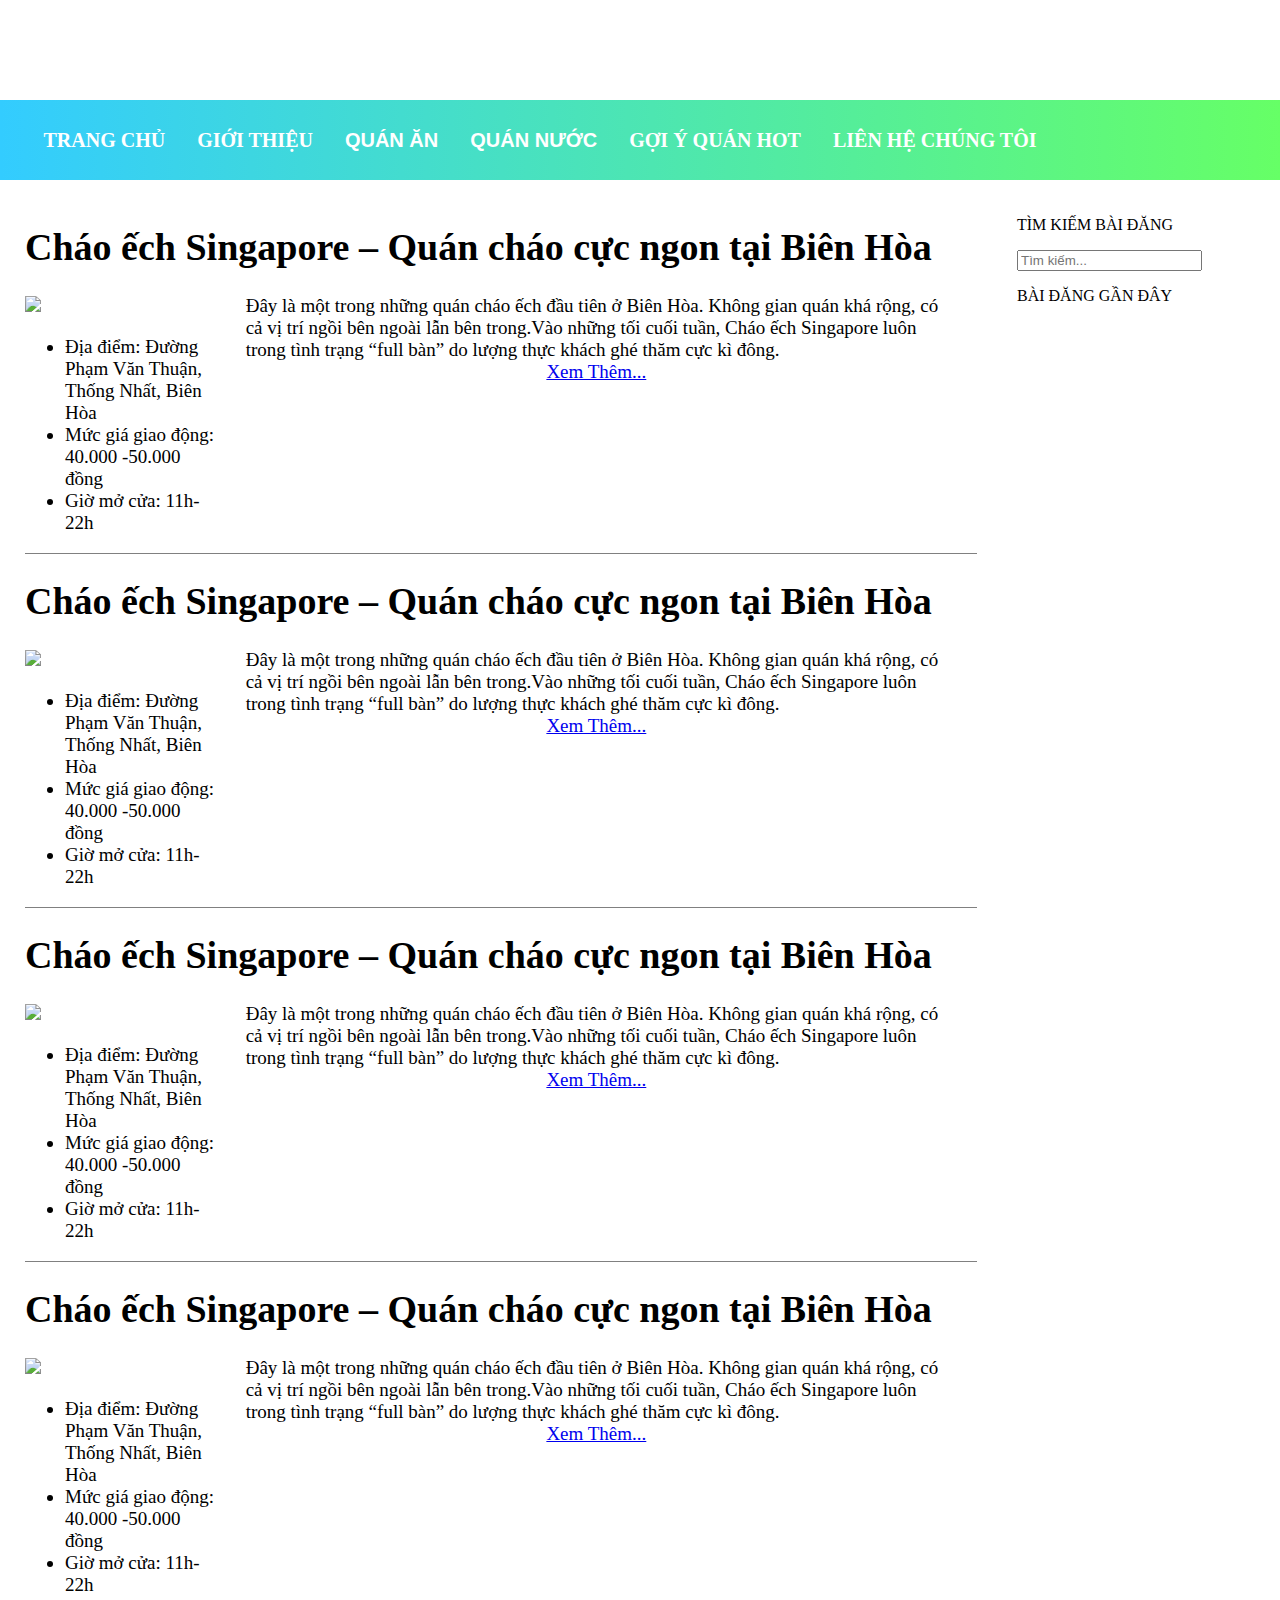
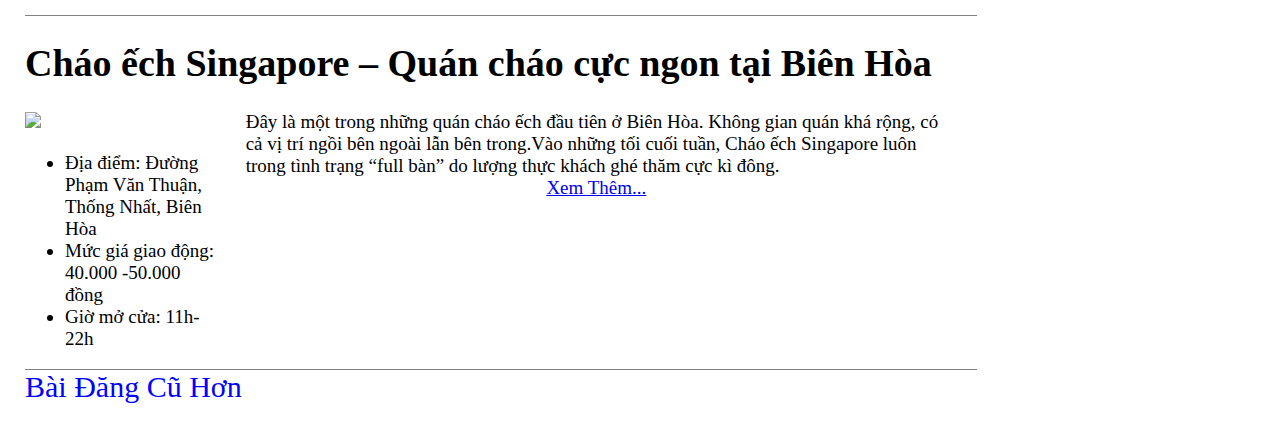
==== ex/index.html @ 0a931dd4 "Longdesign" ====
<!DOCTYPE html>
<html lang="en">
<head>
    <meta charset="UTF-8">
    <meta http-equiv="X-UA-Compatible" content="IE=edge">
    <meta name="viewport" content="width=device-width, initial-scale=1.0">
    <title>Thích Thực</title>
    <link rel="stylesheet" href="./styles.css" class="css">
    <script src="https://kit.fontawesome.com/78b9e2244f.js" crossorigin="anonymous"></script>
</head>
<body>
    <div class="container">
        <div class="header" id="myHeader">
            <div class="header-menu">
                <a href="#" class="menubtn">TRANG CHỦ</a>
                <a href="#" class="menubtn">GIỚI THIỆU</a>
                <div class="dropdown">
                    <button class="menubtn">QUÁN ĂN</button>
                    <div class="dropdown-content">
                        <a href="#">Tiệm Bánh</a>
                        <a href="#">Hàng Xôi</a>
                        <a href="#">Quán Cháo</a>
                        <a href="#">Quán Nướng</a>
                        <a href="#">Quán Lẩu</a>
                        <a href="#">Quán Buffet</a>
                        <a href="#">Quán Nhậu</a>
                        <a href="#">Quán Ăn Gia Đình</a>
                        <a href="#">Xiên Bẩn</a>
                    </div>
                </div>
                <div class="dropdown">
                    <button class="menubtn">QUÁN NƯỚC</button>
                    <div class="dropdown-content">
                        <a href="#">Quán Coffee</a>
                        <a href="#">Trà Chanh Vỉa Hè</a>
                        <a href="#">Trà Sữa</a>
                        <a href="#">Sữa Đậu Nành</a>
                        <a href="#">Quán Kem</a>
                        <a href="#">Quán Trà Đá</a>
                    </div>
                </div>
                <a href="#" class="menubtn">GỢI Ý QUÁN HOT</a>
                <a href="#" class="menubtn">LIÊN HỆ CHÚNG TÔI</a>
            </div>
            <div class="header-icon">
                <a href="#" class="fa-brands fa-facebook"></a>
                <a href="#" class="fa-brands fa-square-instagram"></a>
                <a href="#" class="fa-brands fa-youtube"></a>
            </div>
        </div>
        <div class="content">
            <div class="left-content">
                <div class="context">
                    <h1>Cháo ếch Singapore – Quán cháo cực ngon tại Biên Hòa</h1>
                    <div class="item">
                        <div>
                            <img src="https://cdn.jamja.vn/blog/wp-content/uploads/2019/09/chao-ech-singapore.jpg">
                            <ul>
                                <li>Địa điểm: Đường Phạm Văn Thuận, Thống Nhất, Biên Hòa</li>
                                <li>Mức giá giao động: 40.000 -50.000 đồng</li>
                                <li>Giờ mở cửa: 11h-22h</li>
                            </ul>
                        </div>
                        <div class="item-content">
                            <p>Đây là một trong những quán cháo ếch đầu tiên ở Biên Hòa. Không gian quán khá rộng, có cả vị trí ngồi bên ngoài lẫn bên trong.Vào những tối cuối tuần, Cháo ếch Singapore luôn trong tình trạng “full bàn” do lượng thực khách ghé thăm cực kì đông.</p>
                            <a href="#">Xem Thêm...</a>
                        </div>
                    </div>
                </div>
                <div class="context">
                    <h1>Cháo ếch Singapore – Quán cháo cực ngon tại Biên Hòa</h1>
                    <div class="item">
                        <div>
                            <img src="https://cdn.jamja.vn/blog/wp-content/uploads/2019/09/chao-ech-singapore.jpg">
                            <ul>
                                <li>Địa điểm: Đường Phạm Văn Thuận, Thống Nhất, Biên Hòa</li>
                                <li>Mức giá giao động: 40.000 -50.000 đồng</li>
                                <li>Giờ mở cửa: 11h-22h</li>
                            </ul>
                        </div>
                        <div class="item-content">
                            <p>Đây là một trong những quán cháo ếch đầu tiên ở Biên Hòa. Không gian quán khá rộng, có cả vị trí ngồi bên ngoài lẫn bên trong.Vào những tối cuối tuần, Cháo ếch Singapore luôn trong tình trạng “full bàn” do lượng thực khách ghé thăm cực kì đông.</p>
                            <a href="#">Xem Thêm...</a>
                        </div>
                    </div>
                </div>
                <div class="context">
                    <h1>Cháo ếch Singapore – Quán cháo cực ngon tại Biên Hòa</h1>
                    <div class="item">
                        <div>
                            <img src="https://cdn.jamja.vn/blog/wp-content/uploads/2019/09/chao-ech-singapore.jpg">
                            <ul>
                                <li>Địa điểm: Đường Phạm Văn Thuận, Thống Nhất, Biên Hòa</li>
                                <li>Mức giá giao động: 40.000 -50.000 đồng</li>
                                <li>Giờ mở cửa: 11h-22h</li>
                            </ul>
                        </div>
                        <div class="item-content">
                            <p>Đây là một trong những quán cháo ếch đầu tiên ở Biên Hòa. Không gian quán khá rộng, có cả vị trí ngồi bên ngoài lẫn bên trong.Vào những tối cuối tuần, Cháo ếch Singapore luôn trong tình trạng “full bàn” do lượng thực khách ghé thăm cực kì đông.</p>
                            <a href="#">Xem Thêm...</a>
                        </div>
                    </div>
                </div>
                <div class="context">
                    <h1>Cháo ếch Singapore – Quán cháo cực ngon tại Biên Hòa</h1>
                    <div class="item">
                        <div>
                            <img src="https://cdn.jamja.vn/blog/wp-content/uploads/2019/09/chao-ech-singapore.jpg">
                            <ul>
                                <li>Địa điểm: Đường Phạm Văn Thuận, Thống Nhất, Biên Hòa</li>
                                <li>Mức giá giao động: 40.000 -50.000 đồng</li>
                                <li>Giờ mở cửa: 11h-22h</li>
                            </ul>
                        </div>
                        <div class="item-content">
                            <p>Đây là một trong những quán cháo ếch đầu tiên ở Biên Hòa. Không gian quán khá rộng, có cả vị trí ngồi bên ngoài lẫn bên trong.Vào những tối cuối tuần, Cháo ếch Singapore luôn trong tình trạng “full bàn” do lượng thực khách ghé thăm cực kì đông.</p>
                            <a href="#">Xem Thêm...</a>
                        </div>
                    </div>
                </div>
                <div class="context">
                    <h1>Cháo ếch Singapore – Quán cháo cực ngon tại Biên Hòa</h1>
                    <div class="item">
                        <div>
                            <img src="https://cdn.jamja.vn/blog/wp-content/uploads/2019/09/chao-ech-singapore.jpg">
                            <ul>
                                <li>Địa điểm: Đường Phạm Văn Thuận, Thống Nhất, Biên Hòa</li>
                                <li>Mức giá giao động: 40.000 -50.000 đồng</li>
                                <li>Giờ mở cửa: 11h-22h</li>
                            </ul>
                        </div>
                        <div class="item-content">
                            <p>Đây là một trong những quán cháo ếch đầu tiên ở Biên Hòa. Không gian quán khá rộng, có cả vị trí ngồi bên ngoài lẫn bên trong.Vào những tối cuối tuần, Cháo ếch Singapore luôn trong tình trạng “full bàn” do lượng thực khách ghé thăm cực kì đông.</p>
                            <a href="#">Xem Thêm...</a>
                        </div>
                    </div>
                </div>
                <a href="#" class="ex-content">Bài Đăng Cũ Hơn</a>
            </div>
            <div class="right-content">
                <p>TÌM KIẾM BÀI ĐĂNG</p>
                <input type="text" placeholder="Tìm kiếm...">
                <P>BÀI ĐĂNG GẦN ĐÂY</P>
            </div>
        </div>
        <div class="footer"></div>
    </div>
    <script src="./script.js"></script>
</body>
</html>
---- ex/styles.css ----
body, html {
    margin: 0;
    box-sizing: border-box;
    background-image: url(./vietnamesefood.png);
    background-repeat: no-repeat;
    background-size: 100% auto ;
    background-position: center center;
    background-attachment: fixed;
    height: 100%;
  }
.container{

}
.header{
    width: 100%;
    height: 80px;
    background-image: linear-gradient(to right, #33ccff,#66ff66);
    display: flex;
    justify-content: space-between;
    position: absolute;
    top: 100px;
}
.sticky {
    position: fixed;
    top: 0;
    width: 100%;
}
.header-menu{
    margin: auto;
    width: fit-content;
    height: 80px;
    display: flex;
    align-items: center;
}
.header-icon{
    width: 200px;
    display: flex;
    justify-content: space-evenly;
    align-items: center;
}
.header-icon a{
    text-decoration: none;
    font-size: 30px;
}
.header-menu a, button{
    text-decoration: none;
    font-size: 20px;
    font-weight: bolder;
}
.menubtn{
    color: white;
    padding: 16px;
    font-size: 20px;
    border: none;
    cursor: pointer;
    background-color: transparent;
}
.dropdown{
    position: relative;
    display: inline-block;
}
.dropdown-content{
    display: none;
    position: absolute;
    background-color: white;
    box-shadow: 0px 8px 16px 0px rgba(0,0,0,0.2);

}
.dropdown-content a {
    color: black;
    padding: 12px 16px;
    text-decoration: none;
    display: block;
    width: 170px;
}
.dropdown-content a:hover{
    background-color: gray;
    color: white
}
.dropdown:hover .dropdown-content{
    display: block;
}
.menubtn:hover {
    background-color: white;
    color: gray;
}
.content{
    width: 1270px;
    background-color: white;
    margin: 180px auto 0;
    display: flex;
    
}
.left-content{
    width: 1000px;
    margin: 20px;
    font-size: 19px;
}
.context{
    border-bottom: 1px solid gray;
}
.item{
    display: flex;
}
.item p{
    margin: 0 30px;
}
.item-content{
    display: flex;
    flex-direction: column;
    align-items: center;
}
.item-content button{
    width: fit-content;
    margin-top: 20px;
}
.right-content{
    width: 270px;
}
.right-content{
    padding: 20px;
    width: 250px;
}
.ex-content{
    font-size: 30px;
    text-decoration: none;
    color: blue;
}
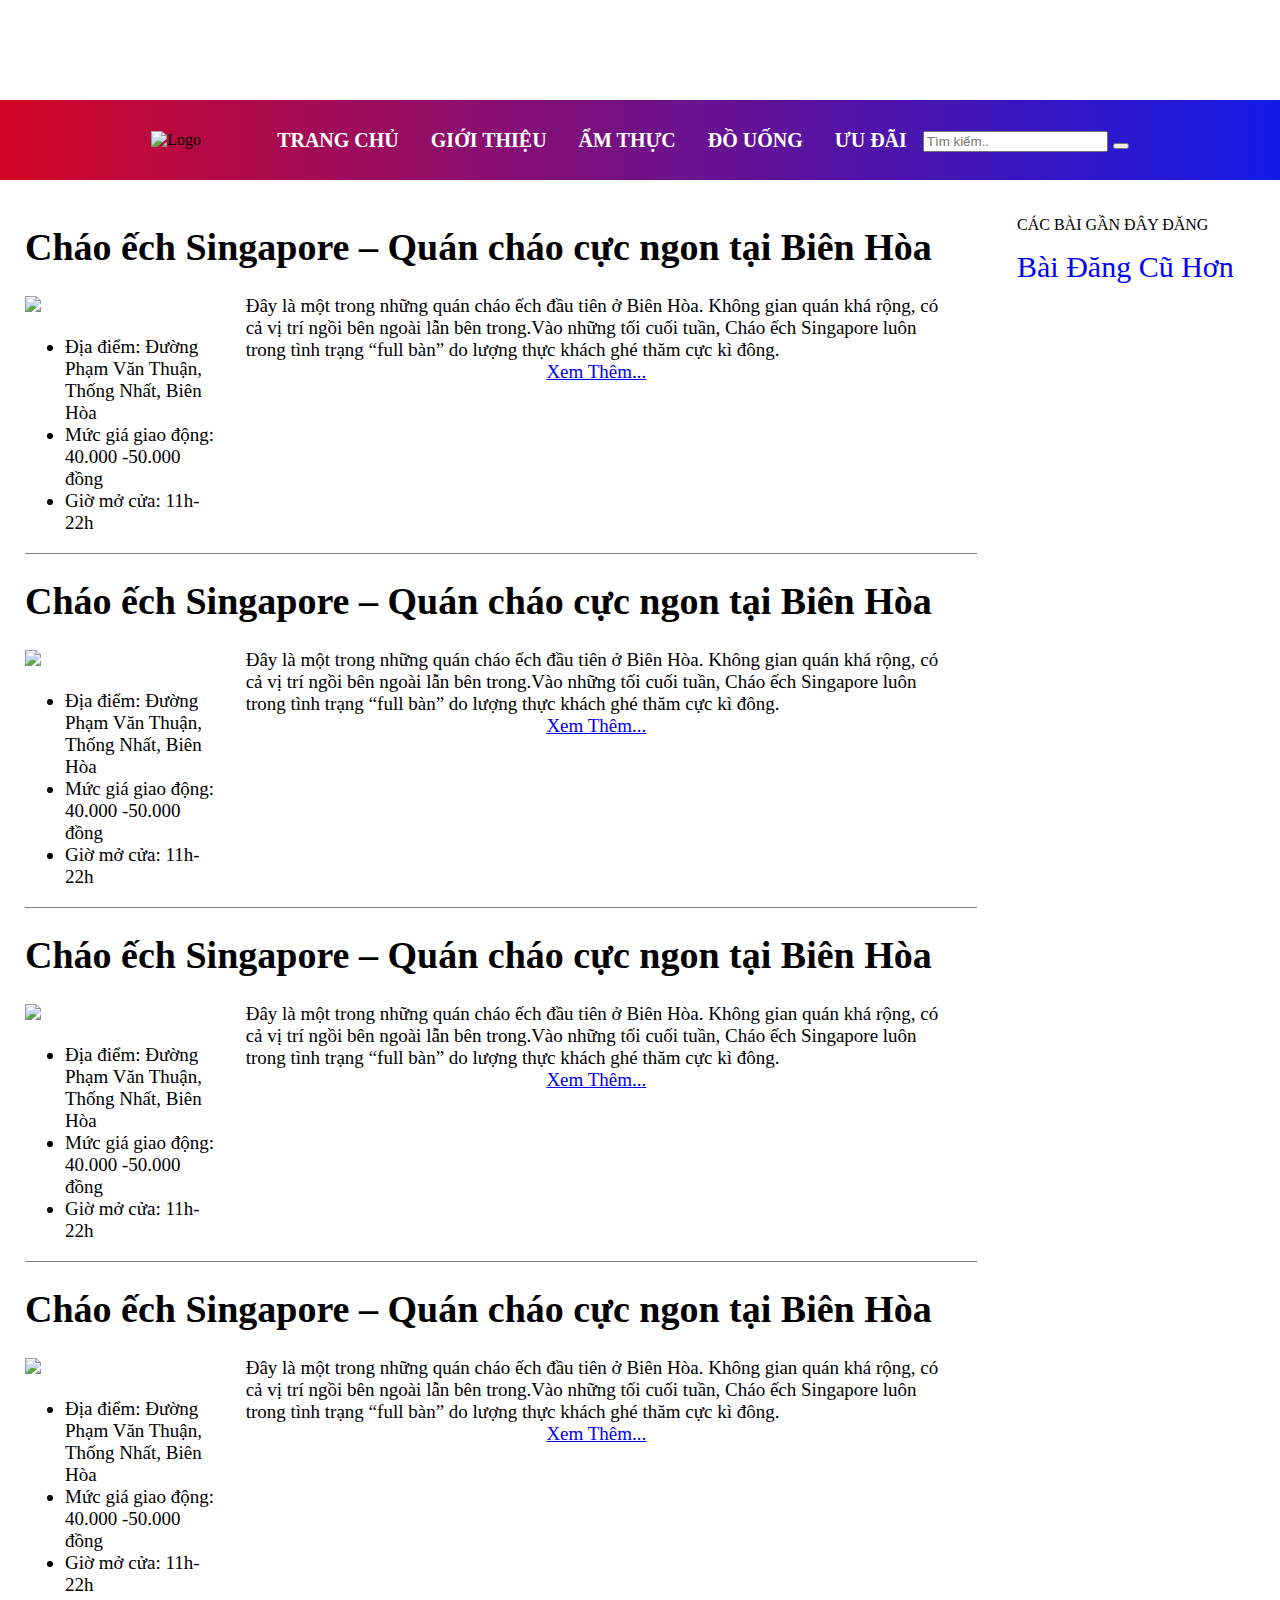
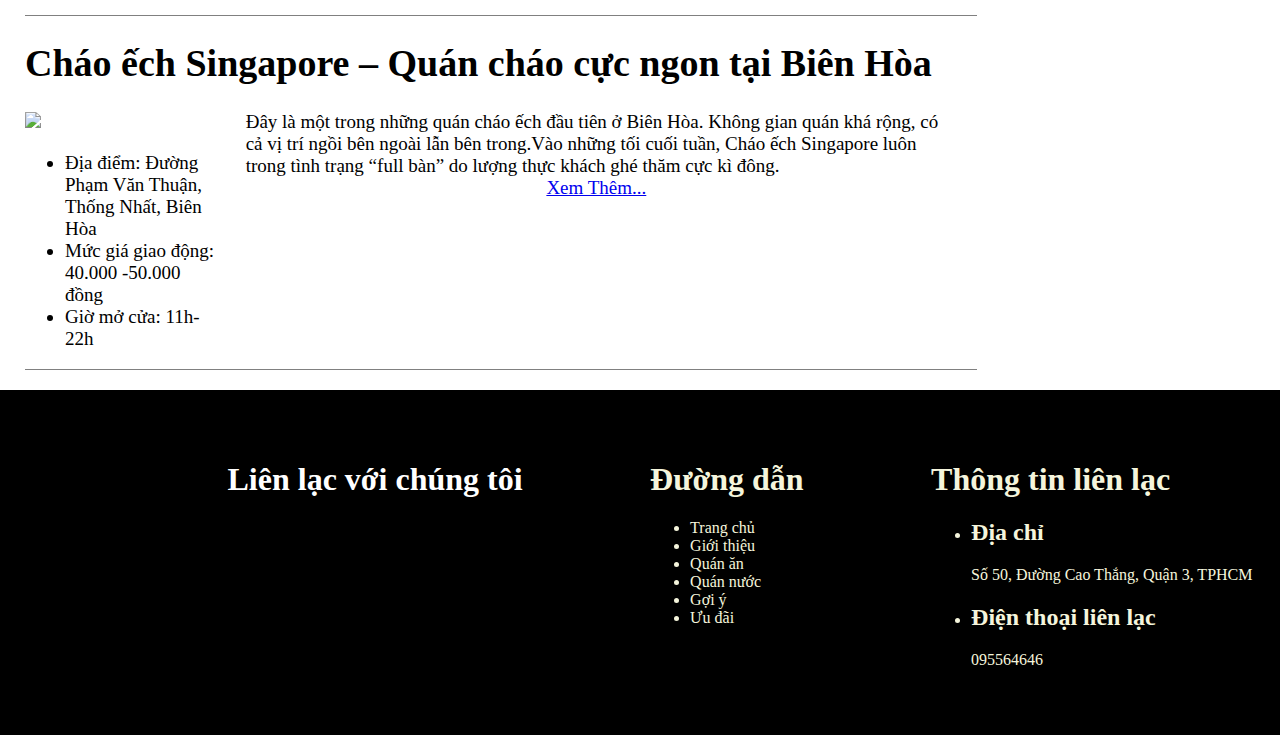
==== commit a127794f: "Merge branch 'dev_phuong' of https://github.com/Taduynguyen/Duan01-Nhomnguoicaotuoi into dev_phuong" ====
--- a/ex/index.html
+++ b/ex/index.html
@@ -1,150 +1,216 @@
 <!DOCTYPE html>
 <html lang="en">
-<head>
-    <meta charset="UTF-8">
-    <meta http-equiv="X-UA-Compatible" content="IE=edge">
-    <meta name="viewport" content="width=device-width, initial-scale=1.0">
+  <head>
+    <meta charset="UTF-8" />
+    <meta http-equiv="X-UA-Compatible" content="IE=edge" />
+    <meta name="viewport" content="width=device-width, initial-scale=1.0" />
     <title>Thích Thực</title>
-    <link rel="stylesheet" href="./styles.css" class="css">
-    <script src="https://kit.fontawesome.com/78b9e2244f.js" crossorigin="anonymous"></script>
-</head>
-<body>
+    <link rel="stylesheet" href="./styles.css" class="css" />
+    <script
+      src="https://kit.fontawesome.com/78b9e2244f.js"
+      crossorigin="anonymous"
+    ></script>
+  </head>
+  <body>
     <div class="container">
-        <div class="header" id="myHeader">
-            <div class="header-menu">
-                <a href="#" class="menubtn">TRANG CHỦ</a>
-                <a href="#" class="menubtn">GIỚI THIỆU</a>
-                <div class="dropdown">
-                    <button class="menubtn">QUÁN ĂN</button>
-                    <div class="dropdown-content">
-                        <a href="#">Tiệm Bánh</a>
-                        <a href="#">Hàng Xôi</a>
-                        <a href="#">Quán Cháo</a>
-                        <a href="#">Quán Nướng</a>
-                        <a href="#">Quán Lẩu</a>
-                        <a href="#">Quán Buffet</a>
-                        <a href="#">Quán Nhậu</a>
-                        <a href="#">Quán Ăn Gia Đình</a>
-                        <a href="#">Xiên Bẩn</a>
-                    </div>
-                </div>
-                <div class="dropdown">
-                    <button class="menubtn">QUÁN NƯỚC</button>
-                    <div class="dropdown-content">
-                        <a href="#">Quán Coffee</a>
-                        <a href="#">Trà Chanh Vỉa Hè</a>
-                        <a href="#">Trà Sữa</a>
-                        <a href="#">Sữa Đậu Nành</a>
-                        <a href="#">Quán Kem</a>
-                        <a href="#">Quán Trà Đá</a>
-                    </div>
-                </div>
-                <a href="#" class="menubtn">GỢI Ý QUÁN HOT</a>
-                <a href="#" class="menubtn">LIÊN HỆ CHÚNG TÔI</a>
-            </div>
-            <div class="header-icon">
-                <a href="#" class="fa-brands fa-facebook"></a>
-                <a href="#" class="fa-brands fa-square-instagram"></a>
-                <a href="#" class="fa-brands fa-youtube"></a>
-            </div>
-        </div>
-        <div class="content">
-            <div class="left-content">
-                <div class="context">
-                    <h1>Cháo ếch Singapore – Quán cháo cực ngon tại Biên Hòa</h1>
-                    <div class="item">
-                        <div>
-                            <img src="https://cdn.jamja.vn/blog/wp-content/uploads/2019/09/chao-ech-singapore.jpg">
-                            <ul>
-                                <li>Địa điểm: Đường Phạm Văn Thuận, Thống Nhất, Biên Hòa</li>
-                                <li>Mức giá giao động: 40.000 -50.000 đồng</li>
-                                <li>Giờ mở cửa: 11h-22h</li>
-                            </ul>
-                        </div>
-                        <div class="item-content">
-                            <p>Đây là một trong những quán cháo ếch đầu tiên ở Biên Hòa. Không gian quán khá rộng, có cả vị trí ngồi bên ngoài lẫn bên trong.Vào những tối cuối tuần, Cháo ếch Singapore luôn trong tình trạng “full bàn” do lượng thực khách ghé thăm cực kì đông.</p>
-                            <a href="#">Xem Thêm...</a>
-                        </div>
-                    </div>
-                </div>
-                <div class="context">
-                    <h1>Cháo ếch Singapore – Quán cháo cực ngon tại Biên Hòa</h1>
-                    <div class="item">
-                        <div>
-                            <img src="https://cdn.jamja.vn/blog/wp-content/uploads/2019/09/chao-ech-singapore.jpg">
-                            <ul>
-                                <li>Địa điểm: Đường Phạm Văn Thuận, Thống Nhất, Biên Hòa</li>
-                                <li>Mức giá giao động: 40.000 -50.000 đồng</li>
-                                <li>Giờ mở cửa: 11h-22h</li>
-                            </ul>
-                        </div>
-                        <div class="item-content">
-                            <p>Đây là một trong những quán cháo ếch đầu tiên ở Biên Hòa. Không gian quán khá rộng, có cả vị trí ngồi bên ngoài lẫn bên trong.Vào những tối cuối tuần, Cháo ếch Singapore luôn trong tình trạng “full bàn” do lượng thực khách ghé thăm cực kì đông.</p>
-                            <a href="#">Xem Thêm...</a>
-                        </div>
-                    </div>
-                </div>
-                <div class="context">
-                    <h1>Cháo ếch Singapore – Quán cháo cực ngon tại Biên Hòa</h1>
-                    <div class="item">
-                        <div>
-                            <img src="https://cdn.jamja.vn/blog/wp-content/uploads/2019/09/chao-ech-singapore.jpg">
-                            <ul>
-                                <li>Địa điểm: Đường Phạm Văn Thuận, Thống Nhất, Biên Hòa</li>
-                                <li>Mức giá giao động: 40.000 -50.000 đồng</li>
-                                <li>Giờ mở cửa: 11h-22h</li>
-                            </ul>
-                        </div>
-                        <div class="item-content">
-                            <p>Đây là một trong những quán cháo ếch đầu tiên ở Biên Hòa. Không gian quán khá rộng, có cả vị trí ngồi bên ngoài lẫn bên trong.Vào những tối cuối tuần, Cháo ếch Singapore luôn trong tình trạng “full bàn” do lượng thực khách ghé thăm cực kì đông.</p>
-                            <a href="#">Xem Thêm...</a>
-                        </div>
-                    </div>
-                </div>
-                <div class="context">
-                    <h1>Cháo ếch Singapore – Quán cháo cực ngon tại Biên Hòa</h1>
-                    <div class="item">
-                        <div>
-                            <img src="https://cdn.jamja.vn/blog/wp-content/uploads/2019/09/chao-ech-singapore.jpg">
-                            <ul>
-                                <li>Địa điểm: Đường Phạm Văn Thuận, Thống Nhất, Biên Hòa</li>
-                                <li>Mức giá giao động: 40.000 -50.000 đồng</li>
-                                <li>Giờ mở cửa: 11h-22h</li>
-                            </ul>
-                        </div>
-                        <div class="item-content">
-                            <p>Đây là một trong những quán cháo ếch đầu tiên ở Biên Hòa. Không gian quán khá rộng, có cả vị trí ngồi bên ngoài lẫn bên trong.Vào những tối cuối tuần, Cháo ếch Singapore luôn trong tình trạng “full bàn” do lượng thực khách ghé thăm cực kì đông.</p>
-                            <a href="#">Xem Thêm...</a>
-                        </div>
-                    </div>
-                </div>
-                <div class="context">
-                    <h1>Cháo ếch Singapore – Quán cháo cực ngon tại Biên Hòa</h1>
-                    <div class="item">
-                        <div>
-                            <img src="https://cdn.jamja.vn/blog/wp-content/uploads/2019/09/chao-ech-singapore.jpg">
-                            <ul>
-                                <li>Địa điểm: Đường Phạm Văn Thuận, Thống Nhất, Biên Hòa</li>
-                                <li>Mức giá giao động: 40.000 -50.000 đồng</li>
-                                <li>Giờ mở cửa: 11h-22h</li>
-                            </ul>
-                        </div>
-                        <div class="item-content">
-                            <p>Đây là một trong những quán cháo ếch đầu tiên ở Biên Hòa. Không gian quán khá rộng, có cả vị trí ngồi bên ngoài lẫn bên trong.Vào những tối cuối tuần, Cháo ếch Singapore luôn trong tình trạng “full bàn” do lượng thực khách ghé thăm cực kì đông.</p>
-                            <a href="#">Xem Thêm...</a>
-                        </div>
-                    </div>
-                </div>
-                <a href="#" class="ex-content">Bài Đăng Cũ Hơn</a>
-            </div>
-            <div class="right-content">
-                <p>TÌM KIẾM BÀI ĐĂNG</p>
-                <input type="text" placeholder="Tìm kiếm...">
-                <P>BÀI ĐĂNG GẦN ĐÂY</P>
-            </div>
-        </div>
-        <div class="footer"></div>
+      <div class="header" id="myHeader">
+        <div class="header-menu">
+          <img class="logo" src="./Sài Gòn.gif" alt="Logo" />
+          <a href="#" class="menubtn">TRANG CHỦ</a>
+          <a href="#" class="menubtn">GIỚI THIỆU</a>
+          <div class="dropdown">
+            <button class="menubtn">ẨM THỰC</button>
+            <div class="dropdown-content">
+              <a href="#">Đường Phố</a>
+              <a href="#">Nhà Hàng</a>
+              <a href="#">Đa Văn Hoá </a>
+            </div>
+          </div>
+          <div class="dropdown">
+            <button class="menubtn">ĐỒ UỐNG</button>
+            <div class="dropdown-content">
+              <a href="#">Cà Phê</a>
+              <a href="#">Trà Sữa</a>
+              <a href="#">Tráng Miệng</a>
+            </div>
+          </div>
+          <a href="#" class="menubtn">ƯU ĐÃI</a>
+          <div class="search-container">
+            <form>
+              <input type="text" placeholder="Tìm kiếm.." name="search" />
+              <button type="submit"><i class="fa fa-search"></i></button>
+            </form>
+          </div>
+        </div>
+      </div>
+      <div class="content">
+        <div class="left-content">
+          <div class="context">
+            <h1>Cháo ếch Singapore – Quán cháo cực ngon tại Biên Hòa</h1>
+            <div class="item">
+              <div>
+                <img
+                  src="https://cdn.jamja.vn/blog/wp-content/uploads/2019/09/chao-ech-singapore.jpg"
+                />
+                <ul>
+                  <li>Địa điểm: Đường Phạm Văn Thuận, Thống Nhất, Biên Hòa</li>
+                  <li>Mức giá giao động: 40.000 -50.000 đồng</li>
+                  <li>Giờ mở cửa: 11h-22h</li>
+                </ul>
+              </div>
+              <div class="item-content">
+                <p>
+                  Đây là một trong những quán cháo ếch đầu tiên ở Biên Hòa.
+                  Không gian quán khá rộng, có cả vị trí ngồi bên ngoài lẫn bên
+                  trong.Vào những tối cuối tuần, Cháo ếch Singapore luôn trong
+                  tình trạng “full bàn” do lượng thực khách ghé thăm cực kì
+                  đông.
+                </p>
+                <a href="#">Xem Thêm...</a>
+              </div>
+            </div>
+          </div>
+          <div class="context">
+            <h1>Cháo ếch Singapore – Quán cháo cực ngon tại Biên Hòa</h1>
+            <div class="item">
+              <div>
+                <img
+                  src="https://cdn.jamja.vn/blog/wp-content/uploads/2019/09/chao-ech-singapore.jpg"
+                />
+                <ul>
+                  <li>Địa điểm: Đường Phạm Văn Thuận, Thống Nhất, Biên Hòa</li>
+                  <li>Mức giá giao động: 40.000 -50.000 đồng</li>
+                  <li>Giờ mở cửa: 11h-22h</li>
+                </ul>
+              </div>
+              <div class="item-content">
+                <p>
+                  Đây là một trong những quán cháo ếch đầu tiên ở Biên Hòa.
+                  Không gian quán khá rộng, có cả vị trí ngồi bên ngoài lẫn bên
+                  trong.Vào những tối cuối tuần, Cháo ếch Singapore luôn trong
+                  tình trạng “full bàn” do lượng thực khách ghé thăm cực kì
+                  đông.
+                </p>
+                <a href="#">Xem Thêm...</a>
+              </div>
+            </div>
+          </div>
+          <div class="context">
+            <h1>Cháo ếch Singapore – Quán cháo cực ngon tại Biên Hòa</h1>
+            <div class="item">
+              <div>
+                <img
+                  src="https://cdn.jamja.vn/blog/wp-content/uploads/2019/09/chao-ech-singapore.jpg"
+                />
+                <ul>
+                  <li>Địa điểm: Đường Phạm Văn Thuận, Thống Nhất, Biên Hòa</li>
+                  <li>Mức giá giao động: 40.000 -50.000 đồng</li>
+                  <li>Giờ mở cửa: 11h-22h</li>
+                </ul>
+              </div>
+              <div class="item-content">
+                <p>
+                  Đây là một trong những quán cháo ếch đầu tiên ở Biên Hòa.
+                  Không gian quán khá rộng, có cả vị trí ngồi bên ngoài lẫn bên
+                  trong.Vào những tối cuối tuần, Cháo ếch Singapore luôn trong
+                  tình trạng “full bàn” do lượng thực khách ghé thăm cực kì
+                  đông.
+                </p>
+                <a href="#">Xem Thêm...</a>
+              </div>
+            </div>
+          </div>
+          <div class="context">
+            <h1>Cháo ếch Singapore – Quán cháo cực ngon tại Biên Hòa</h1>
+            <div class="item">
+              <div>
+                <img
+                  src="https://cdn.jamja.vn/blog/wp-content/uploads/2019/09/chao-ech-singapore.jpg"
+                />
+                <ul>
+                  <li>Địa điểm: Đường Phạm Văn Thuận, Thống Nhất, Biên Hòa</li>
+                  <li>Mức giá giao động: 40.000 -50.000 đồng</li>
+                  <li>Giờ mở cửa: 11h-22h</li>
+                </ul>
+              </div>
+              <div class="item-content">
+                <p>
+                  Đây là một trong những quán cháo ếch đầu tiên ở Biên Hòa.
+                  Không gian quán khá rộng, có cả vị trí ngồi bên ngoài lẫn bên
+                  trong.Vào những tối cuối tuần, Cháo ếch Singapore luôn trong
+                  tình trạng “full bàn” do lượng thực khách ghé thăm cực kì
+                  đông.
+                </p>
+                <a href="#">Xem Thêm...</a>
+              </div>
+            </div>
+          </div>
+          <div class="context">
+            <h1>Cháo ếch Singapore – Quán cháo cực ngon tại Biên Hòa</h1>
+            <div class="item">
+              <div>
+                <img
+                  src="https://cdn.jamja.vn/blog/wp-content/uploads/2019/09/chao-ech-singapore.jpg"
+                />
+                <ul>
+                  <li>Địa điểm: Đường Phạm Văn Thuận, Thống Nhất, Biên Hòa</li>
+                  <li>Mức giá giao động: 40.000 -50.000 đồng</li>
+                  <li>Giờ mở cửa: 11h-22h</li>
+                </ul>
+              </div>
+              <div class="item-content">
+                <p>
+                  Đây là một trong những quán cháo ếch đầu tiên ở Biên Hòa.
+                  Không gian quán khá rộng, có cả vị trí ngồi bên ngoài lẫn bên
+                  trong.Vào những tối cuối tuần, Cháo ếch Singapore luôn trong
+                  tình trạng “full bàn” do lượng thực khách ghé thăm cực kì
+                  đông.
+                </p>
+                <a href="#">Xem Thêm...</a>
+              </div>
+            </div>
+          </div>
+        </div>
+        <div class="right-content">
+          <p>CÁC BÀI GẦN ĐÂY ĐĂNG</p>
+          <a href="#" class="ex-content">Bài Đăng Cũ Hơn</a>
+        </div>
+      </div>
+      <div class="footer-container">
+        <div>
+          <h1>Liên lạc với chúng tôi</h1>
+          <div class="footer-icon">
+            <a href="#" class="fa-brands fa-facebook"></a>
+            <a href="#" class="fa-brands fa-square-instagram"></a>
+            <a href="#" class="fa-brands fa-youtube"></a>
+          </div>
+        </div>
+        <div class="text">
+          <h1>Đường dẫn</h1>
+          <ul>
+            <li><span href="#">Trang chủ</span></li>
+            <li><span href="#">Giới thiệu</span></li>
+            <li><span href="#">Quán ăn</span></li>
+            <li><span href="#">Quán nước</span></li>
+            <li><span href="#">Gợi ý</span></li>
+            <li><span href="#">Ưu đãi</span></li>
+          </ul>
+        </div>
+        <div class="text">
+          <h1>Thông tin liên lạc</h1>
+          <ul>
+            <li>
+              <h2>Địa chỉ</h2>
+              <span>Số 50, Đường Cao Thắng, Quận 3, TPHCM </span>
+            </li>
+            <li>
+              <h2>Điện thoại liên lạc</h2>
+              <span href="#"> 095564646 </span>
+            </li>
+          </ul>
+        </div>
+      </div>
     </div>
     <script src="./script.js"></script>
-</body>
-</html>+  </body>
+</html>
--- a/ex/styles.css
+++ b/ex/styles.css
@@ -1,3 +1,5 @@
+
+
 body, html {
     margin: 0;
     box-sizing: border-box;
@@ -8,23 +10,37 @@
     background-attachment: fixed;
     height: 100%;
   }
+
 .container{
 
 }
+
 .header{
     width: 100%;
     height: 80px;
-    background-image: linear-gradient(to right, #33ccff,#66ff66);
+    background-image: linear-gradient(to right, #d30726,#131ae7);
     display: flex;
     justify-content: space-between;
     position: absolute;
     top: 100px;
 }
+
+@media only screen and (max-width: 768px) {
+    .header {
+        display: none;
+    }
+
+    .right-content {
+        display: none;
+    }
+}
+
 .sticky {
     position: fixed;
     top: 0;
     width: 100%;
 }
+
 .header-menu{
     margin: auto;
     width: fit-content;
@@ -32,21 +48,19 @@
     display: flex;
     align-items: center;
 }
-.header-icon{
-    width: 200px;
-    display: flex;
-    justify-content: space-evenly;
-    align-items: center;
-}
-.header-icon a{
-    text-decoration: none;
-    font-size: 30px;
-}
+
 .header-menu a, button{
     text-decoration: none;
     font-size: 20px;
     font-weight: bolder;
 }
+
+.logo{
+    height: auto;
+    width: 90px;
+    margin-right: 20px;
+}
+
 .menubtn{
     color: white;
     padding: 16px;
@@ -54,18 +68,26 @@
     border: none;
     cursor: pointer;
     background-color: transparent;
+    font-family: 'Times New Roman';
 }
+
+.search-container{
+    font-size: 20px;
+    cursor: pointer;
+}
+
 .dropdown{
     position: relative;
     display: inline-block;
 }
+
 .dropdown-content{
     display: none;
     position: absolute;
     background-color: white;
     box-shadow: 0px 8px 16px 0px rgba(0,0,0,0.2);
+}
 
-}
 .dropdown-content a {
     color: black;
     padding: 12px 16px;
@@ -73,56 +95,96 @@
     display: block;
     width: 170px;
 }
+
 .dropdown-content a:hover{
     background-color: gray;
     color: white
 }
+
 .dropdown:hover .dropdown-content{
     display: block;
 }
+
 .menubtn:hover {
     background-color: white;
     color: gray;
 }
+
 .content{
     width: 1270px;
     background-color: white;
     margin: 180px auto 0;
     display: flex;
-    
 }
+
 .left-content{
     width: 1000px;
     margin: 20px;
     font-size: 19px;
 }
+
 .context{
     border-bottom: 1px solid gray;
 }
+
 .item{
     display: flex;
 }
+
 .item p{
     margin: 0 30px;
 }
+
 .item-content{
     display: flex;
     flex-direction: column;
     align-items: center;
 }
+
 .item-content button{
     width: fit-content;
     margin-top: 20px;
 }
+
 .right-content{
     width: 270px;
 }
+
 .right-content{
     padding: 20px;
     width: 250px;
 }
+
 .ex-content{
     font-size: 30px;
     text-decoration: none;
     color: blue;
 }
+
+.footer-container{
+    width: 100%;
+    height: fit-content;
+    padding: 50px 100px;
+    display:flex;
+    justify-content: space-evenly;
+    position:relative;
+    background-color: black;
+    color: white;
+    font-family: 'Times New Roman',
+}
+
+.footer-icon{
+    width: 200px;
+    display: flex;
+    justify-content: space-evenly;
+    align-items: center;
+}
+
+.footer-icon a{
+    text-decoration: none;
+    font-size: 30px;
+}
+
+.text {
+    color:beige;
+}
